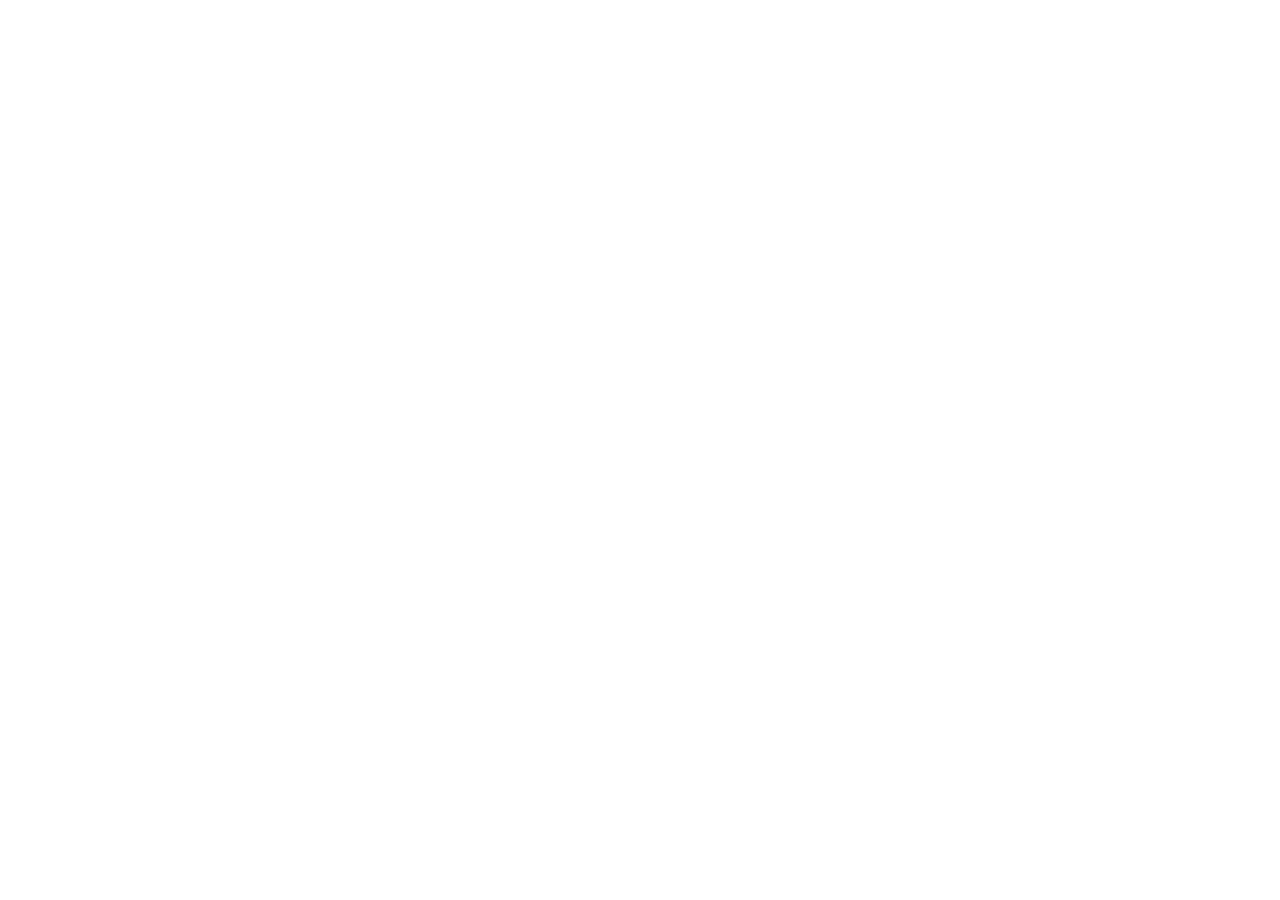
==== index.html @ cd21eb39 "Add files via upload some of my starting files for my assignment" ====
<!DOCTYPE html>
<html lang="en">
<head>
    <meta charset="UTF-8">
    <meta name="viewport" content="width=device-width, initial-scale=1.0">
    <title>WWII Recruitment Poster</title>
</head>
<body>
    
</body>
</html>
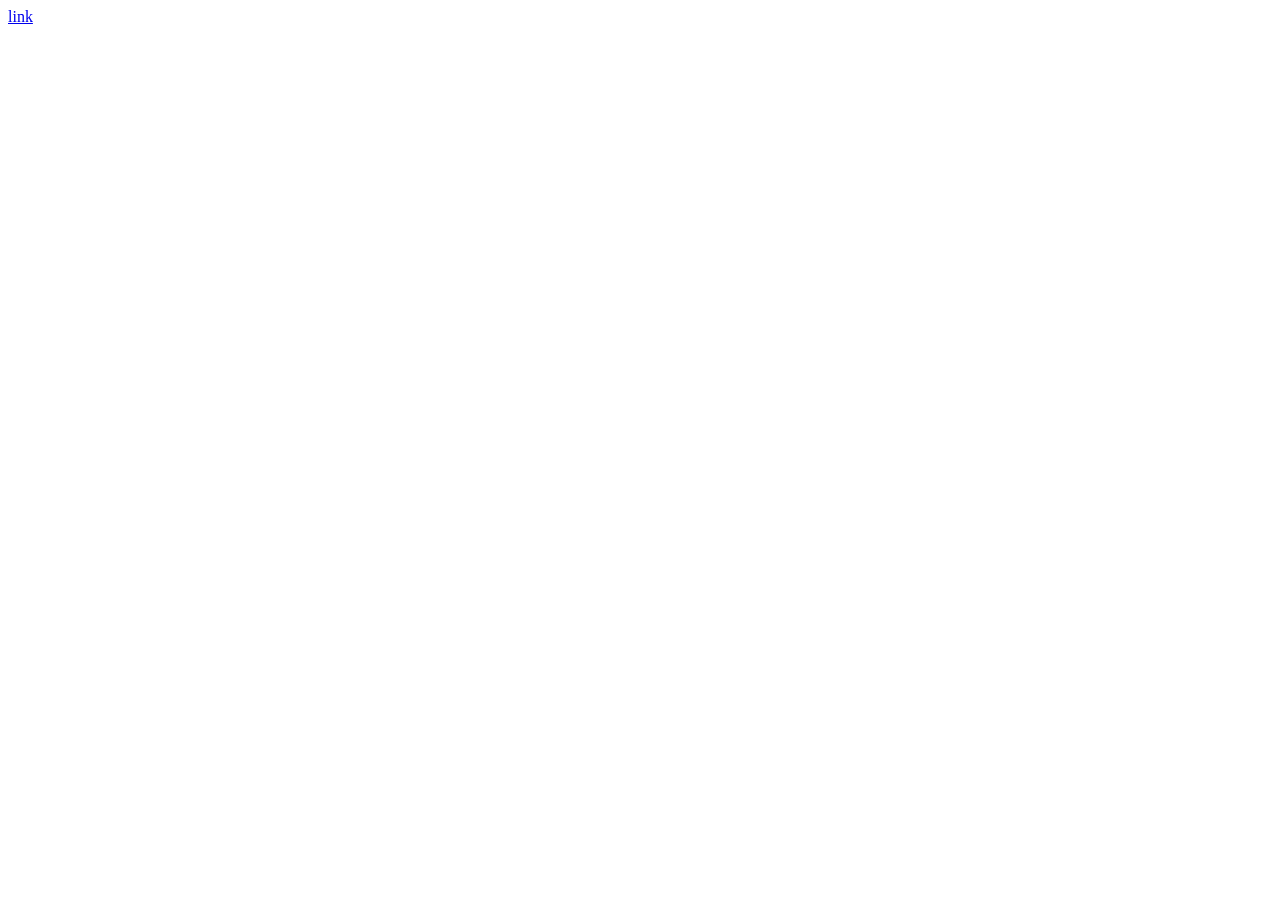
==== commit 3cace94b: "Update index.html test commit" ====
--- a/index.html
+++ b/index.html
@@ -6,6 +6,6 @@
     <title>WWII Recruitment Poster</title>
 </head>
 <body>
-    
+    <a target="_blank"href="recruitment-poster.html">link</a>
 </body>
-</html>+</html>
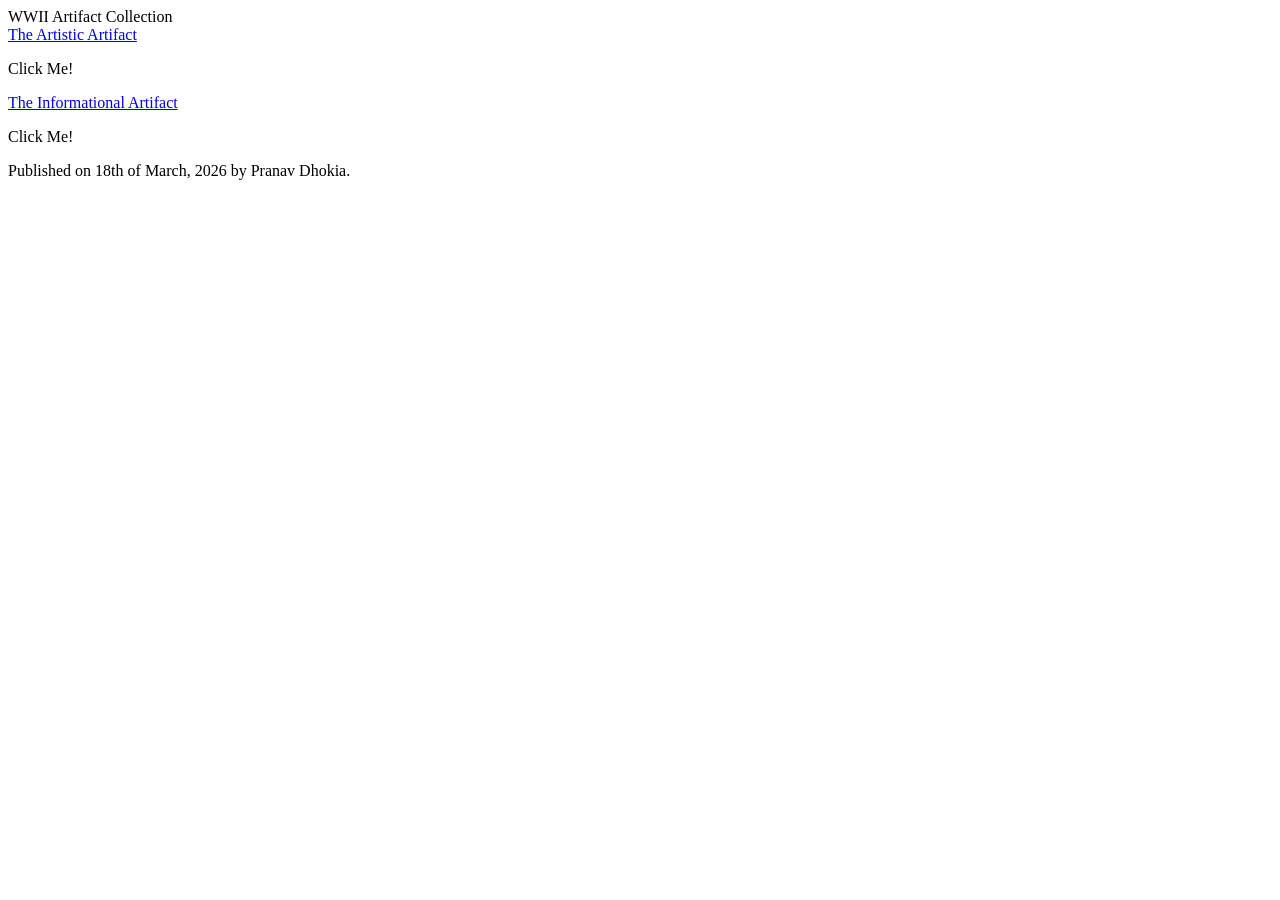
==== commit eba5f130: "Revise index.html for WWII Artifact Collection Updated the HTML structure and added navigation links" ====
--- a/index.html
+++ b/index.html
@@ -3,9 +3,28 @@
 <head>
     <meta charset="UTF-8">
     <meta name="viewport" content="width=device-width, initial-scale=1.0">
-    <title>WWII Recruitment Poster</title>
+    <title>WWII Artifact Collection</title>
+    <link rel="stylesheet" href="styles/index.css">
 </head>
 <body>
-    <a target="_blank"href="recruitment-poster.html">link</a>
+    <header>WWII Artifact Collection</header>
+    
+    <nav>
+        
+            <div class="link-container">
+                <a class="link" target="_blank"href="artistic-artifact.html">The Artistic Artifact</a>
+                <p class="dropdown">Click Me!</p>
+            </div>
+            <div class="link-container">
+                <a class="link" target="_blank"href="informational-artifact.html">The Informational Artifact</a>
+                <p class="dropdown">Click Me!</p>
+            </div>
+        
+
+    </nav>
+    <footer>
+        Published on 18th of March, 2026 by Pranav Dhokia. 
+    </footer>
+    
 </body>
 </html>
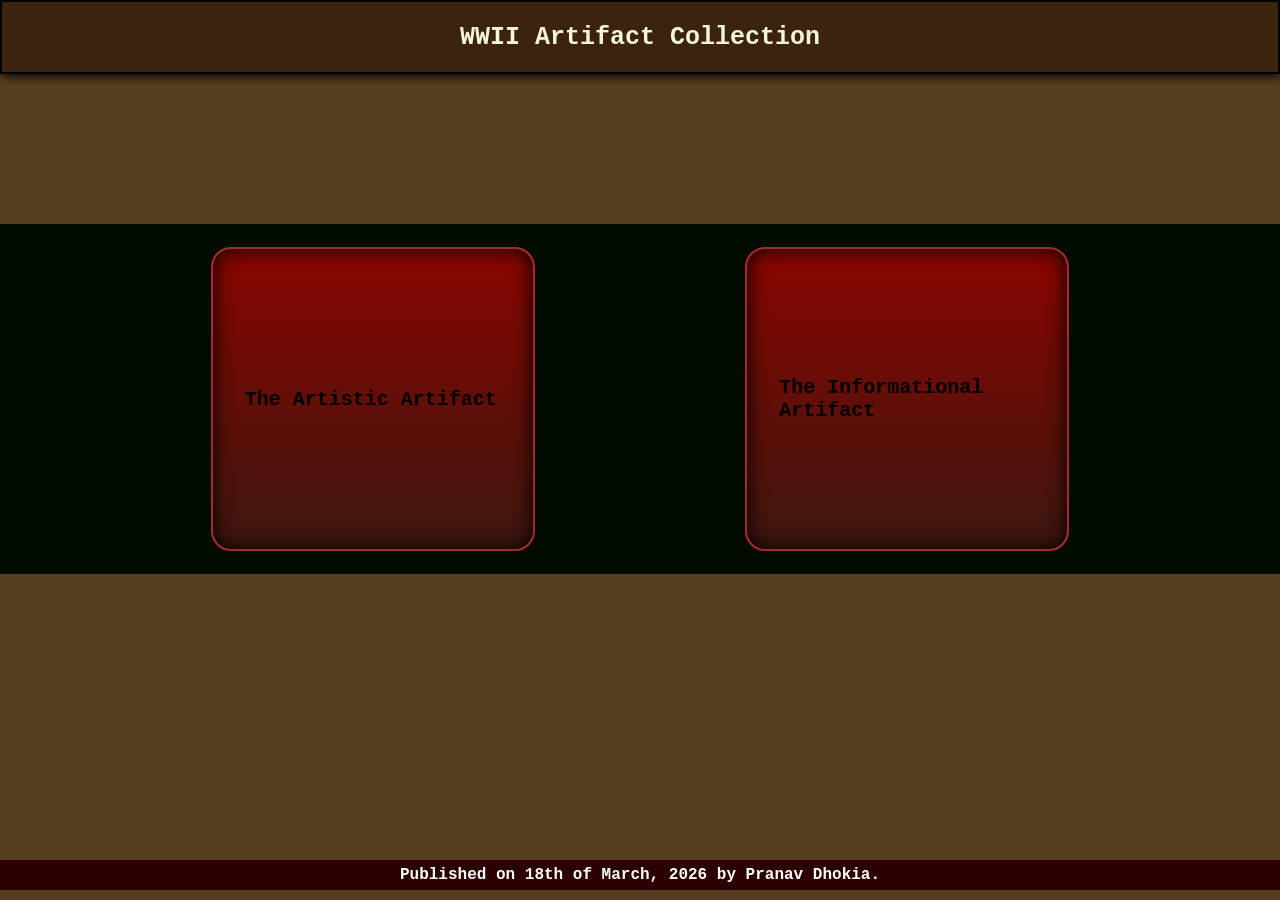
==== commit a3e3c104: "finalized some edits for my first artifact- more to come" ====
--- a/index.html
+++ b/index.html
@@ -1,30 +1,30 @@
-<!DOCTYPE html>
-<html lang="en">
-<head>
-    <meta charset="UTF-8">
-    <meta name="viewport" content="width=device-width, initial-scale=1.0">
-    <title>WWII Artifact Collection</title>
-    <link rel="stylesheet" href="styles/index.css">
-</head>
-<body>
-    <header>WWII Artifact Collection</header>
-    
-    <nav>
-        
-            <div class="link-container">
-                <a class="link" target="_blank"href="artistic-artifact.html">The Artistic Artifact</a>
-                <p class="dropdown">Click Me!</p>
-            </div>
-            <div class="link-container">
-                <a class="link" target="_blank"href="informational-artifact.html">The Informational Artifact</a>
-                <p class="dropdown">Click Me!</p>
-            </div>
-        
-
-    </nav>
-    <footer>
-        Published on 18th of March, 2026 by Pranav Dhokia. 
-    </footer>
-    
-</body>
-</html>
+<!DOCTYPE html>
+<html lang="en">
+<head>
+    <meta charset="UTF-8">
+    <meta name="viewport" content="width=device-width, initial-scale=1.0">
+    <title>WWII Artifact Collection</title>
+    <link rel="stylesheet" href="styles/index.css">
+</head>
+<body>
+    <header>WWII Artifact Collection</header>
+    
+    <nav>
+        
+            <div class="link-container">
+                <a class="link" target="_blank"href="artistic-artifact.html">The Artistic Artifact</a>
+                <p class="dropdown">Click Me!</p>
+            </div>
+            <div class="link-container">
+                <a class="link" target="_blank"href="informational-artifact.html">The Informational Artifact</a>
+                <p class="dropdown">Click Me!</p>
+            </div>
+        
+
+    </nav>
+    <footer>
+        Published on 18th of March, 2026 by Pranav Dhokia. 
+    </footer>
+    
+</body>
+</html>
--- a/styles/index.css
+++ b/styles/index.css
@@ -0,0 +1,114 @@
+
+html{
+    background-color: rgba(64, 35, 2, 0.877);
+}
+body {
+    font-family: 'Courier New', Courier, monospace;
+    margin: 0;
+}
+
+header{
+    display: flex;
+    justify-content: center;
+    height: 70px;
+    background-color: rgba(40, 18, 2, 0.583);
+    border: 2px solid black;
+    color: beige;
+    align-items: center;
+    font-weight: bold;
+    font-size: 25px;
+    box-shadow: 2px 2px 10px black;
+    flex-grow: 1;
+    transition: font-size 0.3s;
+    transition: font-size 0.3s ease-in-out, box-shadow 0.3s ease-in, transform 0.3s;
+    
+}
+header:hover{
+    box-shadow: 2px 2px 20px rgb(0, 0, 0);
+    font-size: 34px;
+   
+    transform:translateY(30px);
+}
+nav{
+    width: 100;
+    background-color: rgb(0, 12, 0);
+    margin: 150px 0px;
+    display: flex;
+    justify-content: space-evenly;
+    height: 350px;
+    align-items: center;
+}
+footer{
+    position: absolute;
+    bottom: 0;
+    margin-bottom: 10px;
+    background-color: rgb(43, 1, 1);
+    width: 100%;
+    height: 30px;
+    color: white;
+    display: flex;
+    justify-content: center;
+    align-items: center;
+    font-weight: bold;
+    transition: box-shadow 0.4s ease-in-out;
+    
+
+}
+footer:hover{
+    box-shadow: 3px 3px 5px black;
+}
+.link-container{
+    z-index: 55;
+    background-image: linear-gradient(to top, rgba(165, 42, 42, 0.359),  rgba(255, 0, 0, 0.547));
+    height: 300px;
+    width: 320px;
+    display: flex;
+    justify-content: center;
+    align-items: center;
+    border: 2px solid brown;
+    border-radius: 20px;
+    box-shadow: inset 0px 0px 20px black;
+    transition: background-color 0.3s ease;
+    position: relative;
+
+}
+.link-container:hover{
+    background-color: hsl(11, 100%, 11%);
+}
+.link{
+    padding: 10px;
+    font-size: 20px;
+    color: black;
+    text-decoration: none;
+    font-weight: 900;
+    transition:  color 0.5s ease-in,  box-shadow 0.4s ease-in;
+    width: 80%;
+    
+}
+
+.link:hover{
+    color: white;
+    box-shadow: 2px 2px 4px black;
+    
+}
+.link:hover .dropdown{
+    opacity: 0.8;
+}
+.dropdown{
+    background-color: white;
+    border: none;
+    border-radius: 4px;
+    padding: 4px;
+    opacity: 0;
+    position: absolute;
+    bottom: 90px;
+}
+/* 
+Olive drab (#6B705C)
+
+Khaki / tan (#D7C9A3)
+
+Dark brown (#3B3A30)
+
+Black text
+*/
